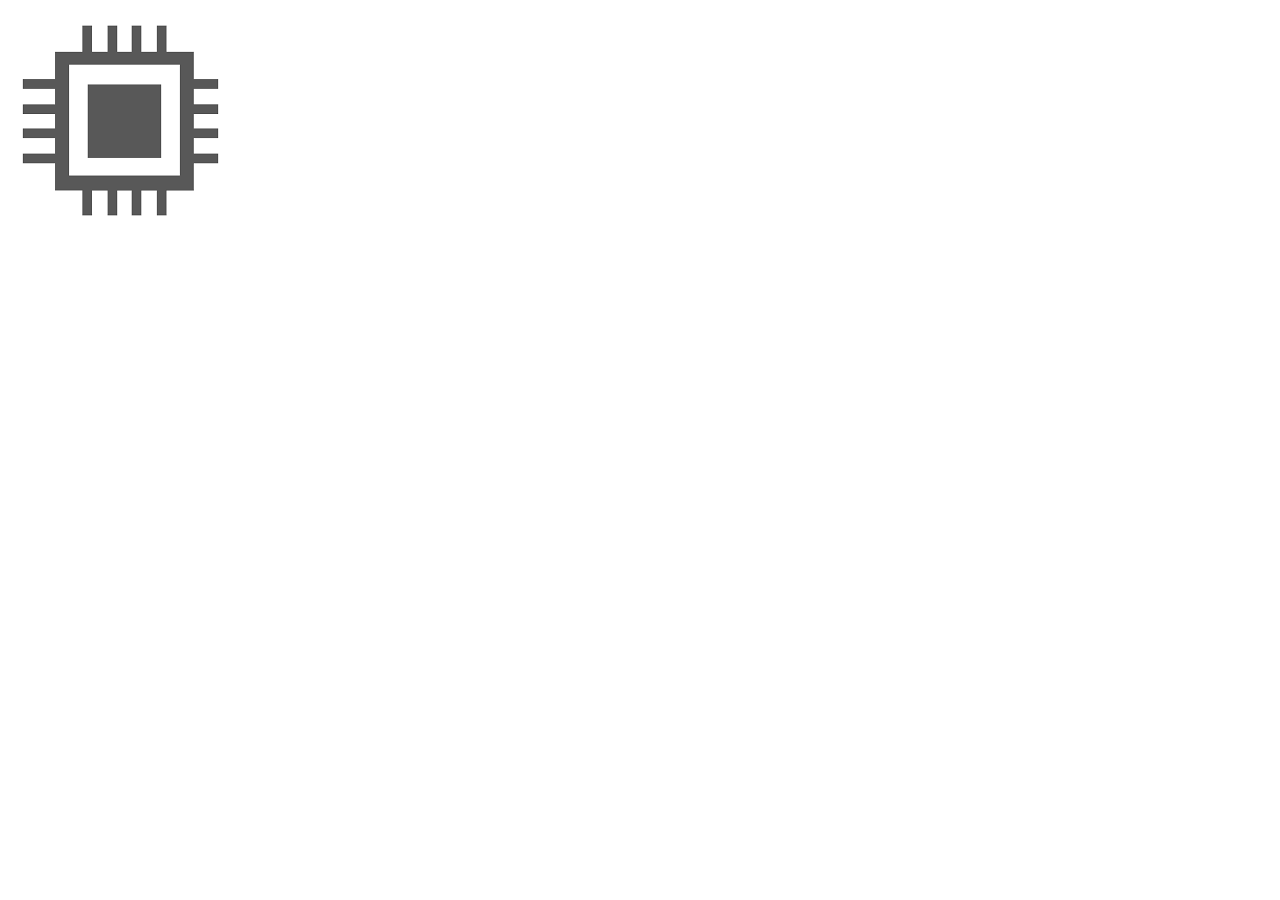
==== pagina-producto/index.html @ cea86e65 "act" ====
<!DOCTYPE html>
<html lang="es">
<head>
    <meta charset="UTF-8">
    <meta http-equiv="X-UA-Compatible" content="IE=edge">
    <meta name="viewport" content="width=device-width, initial-scale=1.0">
    <title>Pagina-producto</title>
</head>
<body>
    <header id="header">
        <img src="imagenes/logo.png" alt="img" id="header-img">
        <nav id="nav-bar">

        </nav>
    </header>
    
</body>
</html>
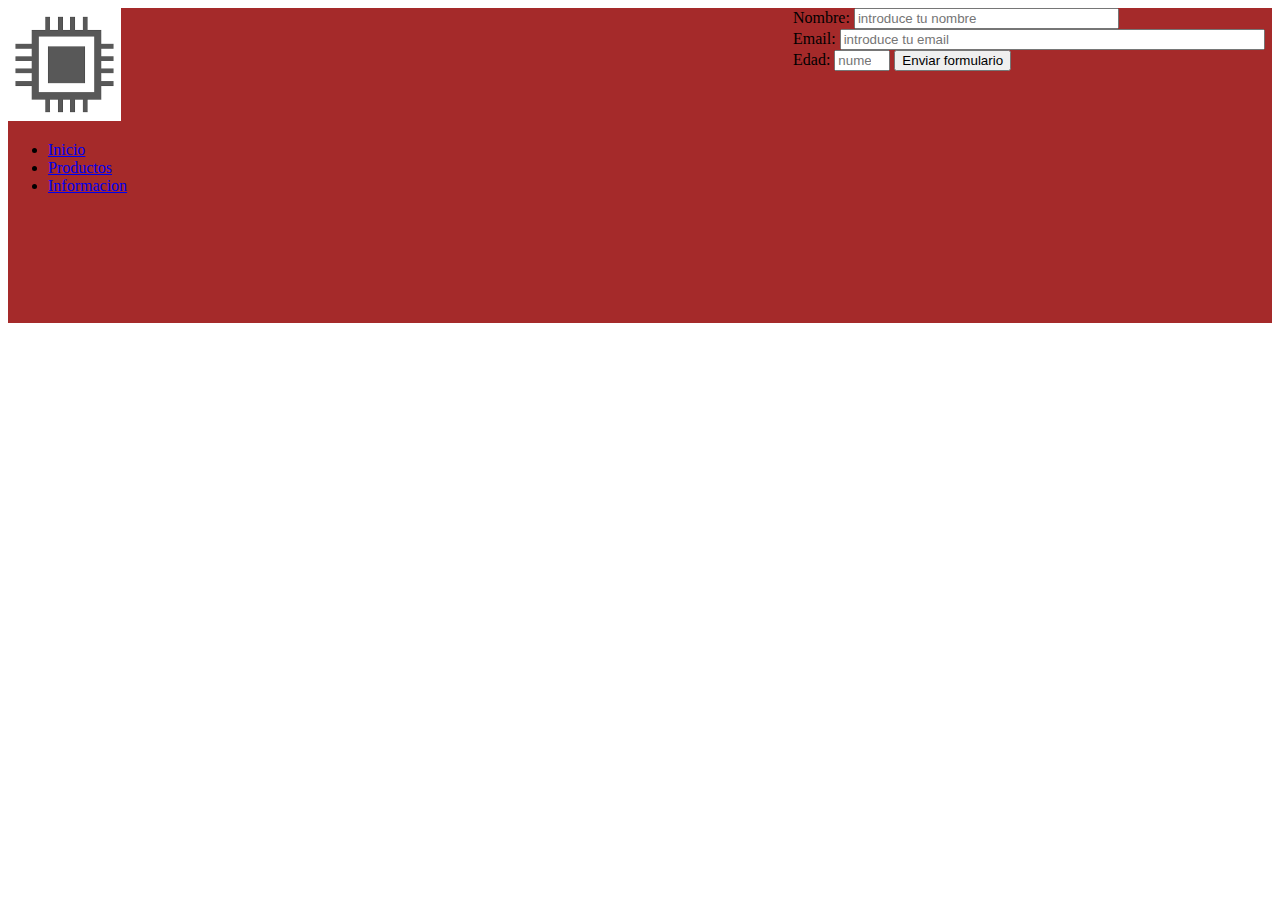
==== commit de95bb6e: "cambios" ====
--- a/pagina-producto/index.html
+++ b/pagina-producto/index.html
@@ -6,13 +6,56 @@
     <meta name="viewport" content="width=device-width, initial-scale=1.0">
     <title>Pagina-producto</title>
 </head>
+<style>
+.flex{
+    display: flex;
+    flex-wrap: wrap;
+background-color: brown;
+}
+
+#header-img{
+
+    max-width: 50%;
+    max-height: 50%;
+}
+
+@media (max-width: 600px) {
+body{
+
+font-size: small;
+background-color: brown;
+
+}
+
+
+}
+
+</style>
 <body>
+    <div class="flex">
     <header id="header">
         <img src="imagenes/logo.png" alt="img" id="header-img">
         <nav id="nav-bar">
-
+            <ul>
+                <li class="nav-link"><a href="index.html">Inicio</a></li>
+                <li class="nav-link"><a href="imagenes/informatica.jpg">Productos</a></li>
+                <li class="nav-link"><a href="https://concepto.de/componentes-de-una-computadora/">Informacion</a></li>
+            </ul>
         </nav>
     </header>
-    
+    <iframe id="video" width="560" height="315" src="https://www.youtube.com/embed/abRtecD1WgU" 
+    title="YouTube video player" frameborder="0" allow="accelerometer; autoplay; clipboard-write; encrypted-media; 
+    gyroscope; picture-in-picture" allowfullscreen></iframe>
+
+    <form id="form" action="https://www. reecodecamp.com/email-submit"  method="post">
+        <label id="name-label">Nombre: <input id="name" placeholder="introduce tu nombre" type="text" name="name" size="30"></label>
+        <br>
+        <label id="email-label">Email: <input id="email" placeholder="introduce tu email" type="email" name="email" size="50"></label>
+        <br>
+        <label id="number-label">Edad: <input id="number" placeholder="numero" type="number" name="number" size="10" min="0" max="99"></label>
+        <input id="submit" type="submit" value="Enviar formulario" />
+    </form>
+</div>
 </body>
+
 </html>